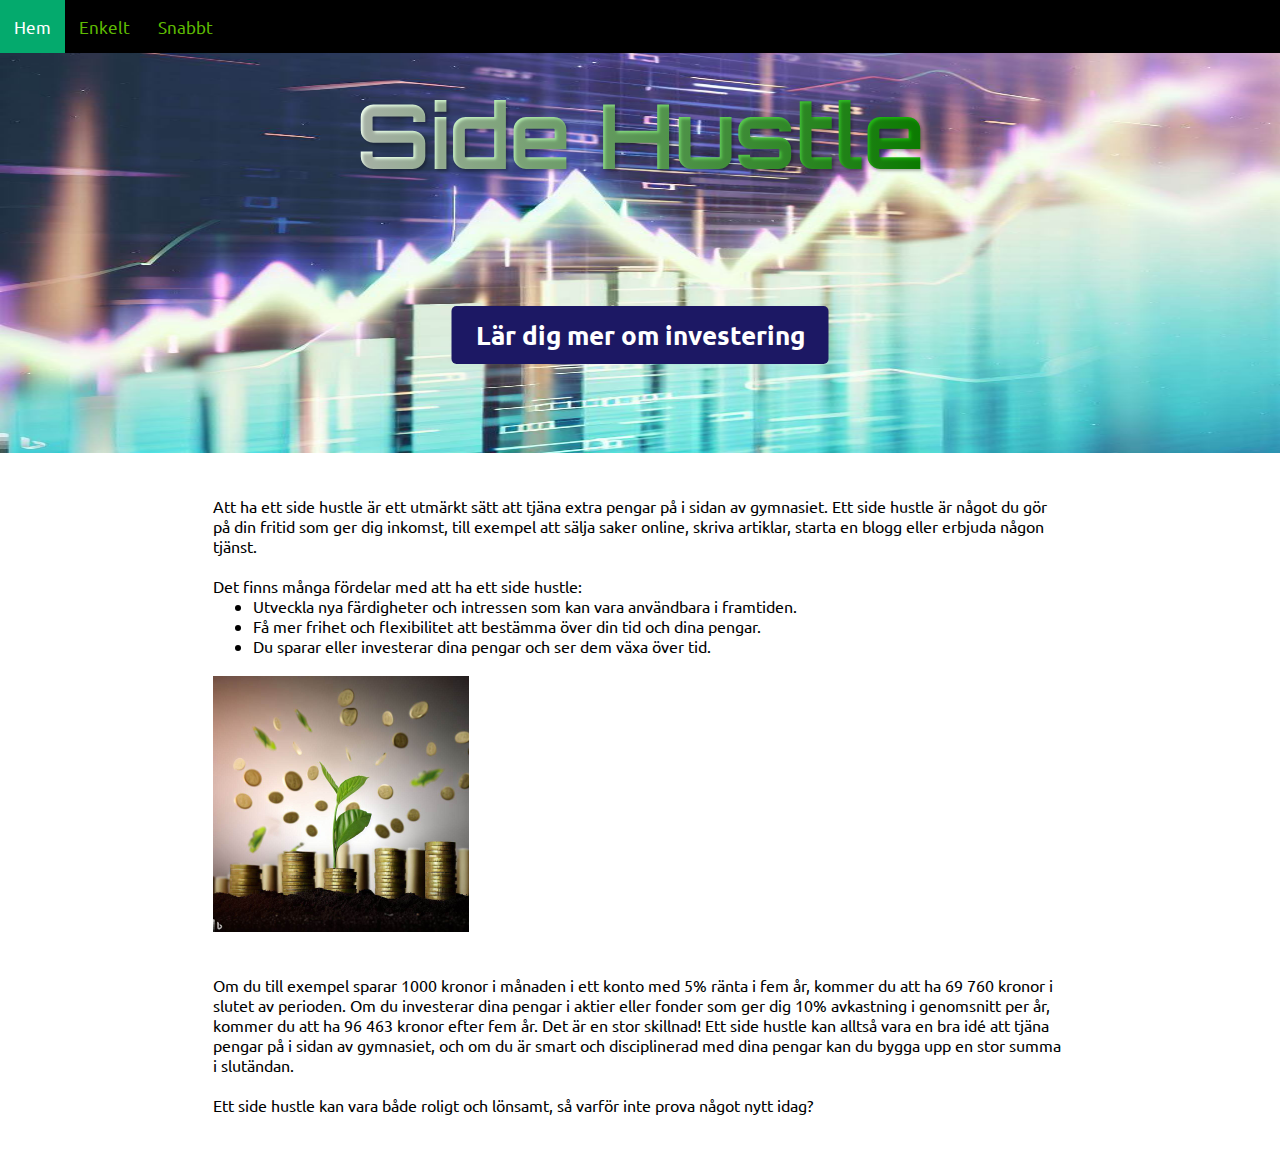
==== index.html @ 23fe559c "v1" ====
<!DOCTYPE html>
<html lang="zxx">
<head>
    <meta charset="UTF-8">
    <meta http-equiv="X-UA-Compatible" content="IE=edge">
    <meta name="viewport" content="width=device-width, initial-scale=1.0">
    <title>Side Hustle</title>
    <link rel="stylesheet" href="https://cdnjs.cloudflare.com/ajax/libs/font-awesome/4.7.0/css/font-awesome.min.css">
    <link rel="stylesheet" href="css/index.css">
    <!-- Fonter från google fonts -->
    <link rel="preconnect" href="https://fonts.googleapis.com">
    <link rel="preconnect" href="https://fonts.gstatic.com" crossorigin>
    <link href="https://fonts.googleapis.com/css2?family=Orbitron:wght@800&family=Source+Sans+Pro:wght@300&family=Ubuntu&display=swap" rel="stylesheet">
    <link rel="preconnect" href="https://fonts.googleapis.com">
    <link rel="preconnect" href="https://fonts.gstatic.com" crossorigin>
    <link href="https://fonts.googleapis.com/css2?family=Orbitron:wght@900&display=swap" rel="stylesheet">
    <link rel="icon" type="image/png" href="img/logo.png">
</head>
<body>
    <!-- Navigationsmeny -->
    <div class="topnav" id="myTopnav">
        <a href="index.html" class="active">Hem</a>
        <a href="enkelt.html">Enkelt</a>
        <a href="snabbt.html">Snabbt</a>
        <a href="javascript:void(0);" class="icon" onclick="myFunction()">
            <i class="fa fa-bars"></i>
        </a>
    </div>

    <!-- Rubrik, bild, knapp -->
    <div class="imgknapp">
        <h1 class="rubrik">Side Hustle</h1>
        <button class="btn"><a href="https://www.avanza.se/start" target="_blank"><h2>Lär dig mer om investering</h2></a></button>
        <img src="img/chart.jpeg" alt="graf">
    </div>

    <!-- Sidans innehåll -->
    <div class="container">
        <div class="text"><p><br><br>
            Att ha ett side hustle är ett utmärkt sätt att tjäna extra pengar på i sidan av gymnasiet. 
        Ett side hustle är något du gör på din fritid som ger dig inkomst, till exempel att sälja saker online, skriva artiklar, starta en blogg eller erbjuda någon tjänst.
        <br><br>Det finns många fördelar med att ha ett side hustle:</p>
        <ul>
            <li>Utveckla nya färdigheter och intressen som kan vara användbara i framtiden.</li>
            <li>Få mer frihet och flexibilitet att bestämma över din tid och dina pengar.</li>
            <li>Du sparar eller investerar dina pengar och ser dem växa över tid. <br><br></li>
        </ul>
        <img src="img/moneygrowth.jpeg" alt="bild som demonstrerar pengars tillväxt" class="bild">
        <p>
        <br><br>Om du till exempel sparar 1000 kronor i månaden i ett konto med 5% ränta i fem år, kommer du att ha 69 760 kronor i slutet av perioden. Om du investerar dina pengar i aktier eller fonder som ger dig 10% avkastning i genomsnitt per år, kommer du att ha 96 463 kronor efter fem år. Det är en stor skillnad! Ett side hustle kan alltså vara en bra idé att tjäna pengar på i sidan av gymnasiet, och om du är smart och disciplinerad med dina pengar kan du bygga upp en stor summa i slutändan. 
        <br><br>Ett side hustle kan vara både roligt och lönsamt, så varför inte prova något nytt idag? <br><br>
        </p>​
    </div>
    </div>
    <center><iframe class="game" src="https://y8.com/embed/slope" scrolling="no"></iframe></center>
    <footer>
        <a href="index.html" class="active">Hem</a>
        <a href="enkelt.html">Enkelt</a>
        <a href="snabbt.html">Snabbt</a>
    </footer>
    <script src="js/index.js"></script>
</body>
</html>
---- css/index.css ----
* {
    margin: 0;
    /* Fonten som ska användas för allt i sidan om inget annat skrivs */
    font-family: 'Ubuntu', sans-serif;
}

.container {
    display: grid;
    grid-template-columns: repeat(6, 1fr);
    grid-auto-rows: auto;
}

/* Centrerar alla objekt i "text" klassen i grid som skapades inom container */
.text {
    grid-area: 2/2/auto/6;
}

.imgknapp {
    position: relative;
    width: 100%;
}

.imgknapp img {
    width: 100%;
    height: 400px;
}

/* positionera rubrik på bild */
.rubrik {
    position: absolute;
    top: 20%;
    left: 50%;
    transform: translate(-50%, -50%);
}

/* Styling och positionering, Knapp */
.imgknapp .btn {
    position: absolute;
    top: 70%;
    left: 50%;
    transform: translate(-50%, -50%);
    -ms-transform: translate(-50%, -50%);
    background-color: #1c1864;
    font-size: 16px;
    padding: 12px 24px;
    border: none;
    cursor: pointer;
    border-radius: 5px;
}

.btn h2{
    font-size: 2vw;
    color: white;
}

.btn a {
    text-decoration: none;
}

/* ändra knappens */
.imgknapp .btn:hover {
    background-color: rgb(141, 202, 255);
    font-weight: bold;
}

.btn h2:hover{
    color: black;
}

/* Styling och positionering, Rubrik */
.rubrik{
    display: flex;
    font-size: 7vw;
    background: linear-gradient(to right, #f1fff0, #0faf00);
    background-clip: text;
    -webkit-background-clip: text; /* För Safari */
    color: transparent;
    text-shadow: 2px 2px 3px rgba(0,0,0,0.3);
    font-family: 'Orbitron', sans-serif;
    flex-direction: column;
    justify-content: center;
    align-items: center;
}

/* Färgen på navigations menyn */
.topnav {
    background-color: black;
    overflow: hidden;
}

/* Ordna länkarna i menyn */
.topnav a {
    float: left;
    display: block;
    color: rgb(94, 186, 2);
    text-align: center;
    padding: 16px 14px;
    text-decoration: none;
    font-size: 17px;
}

/* Ändra färgen på länkarna i menyn när muspekaren ligger ovan */
.topnav a:hover {
    background-color: rgb(141, 202, 255);
    color: black;
}

/* Markera länken till sidan användaren är inne på i menyn */
.topnav a.active {
    background-color: #04AA6D;
    color: white;
}

/* Göma naviagtions kanppen för menyn i mobil format */
.topnav .icon {
    display: none;
}

/* Positionera spelet */
.game{
    width: 960px; 
    height: 641px; 
}

/* Göm länkarna */
footer{
    display: none;
}

.bild{
    width: 30%
}

/* Anpassa till mindre skärmar */
/* Göma alla länkar, visa knappen för att öppna navigations menyn */
@media screen and (max-width: 770px) {
    .topnav a:not(:first-child) {display: none;}
    .topnav a.icon {
      float: right;
      display: block;
    }
    .topnav.responsive {position: relative;}
    .topnav.responsive a.icon {
      position: absolute;
      right: 0;
      top: 0;
    }
    .topnav.responsive a {
      float: none;
      display: block;
      text-align: left;
    }
    footer{
        display: contents;
    }
}

/* Göm spelet när skärmen är liten, då spelet inte fungerar på telefoner */
@media screen and (max-width: 1300px) {
    .game{
        display: none;
    }
}
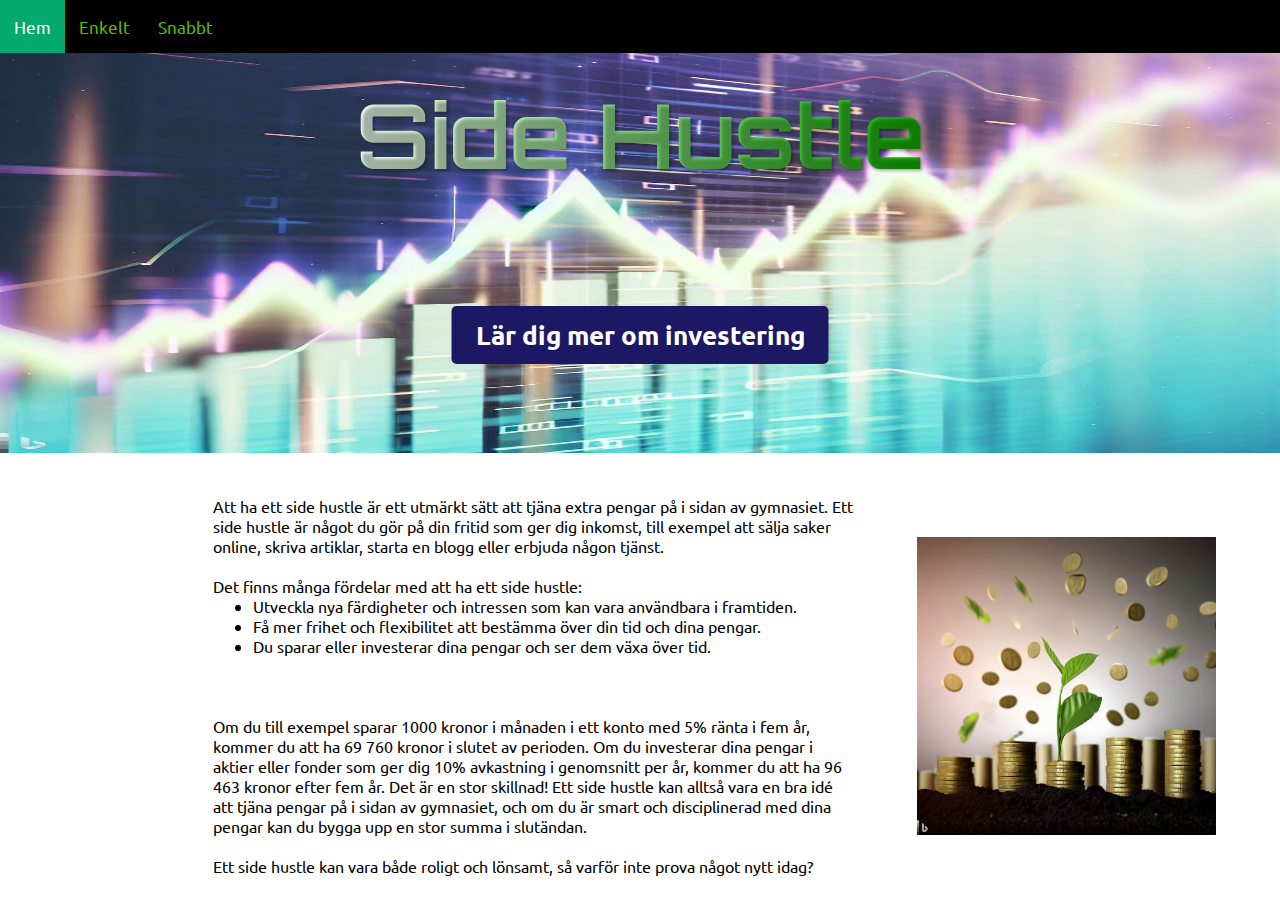
==== commit 77466e53: "v.10^100" ====
--- a/index.html
+++ b/index.html
@@ -30,27 +30,31 @@
     <!-- Rubrik, bild, knapp -->
     <div class="imgknapp">
         <h1 class="rubrik">Side Hustle</h1>
-        <button class="btn"><a href="https://www.avanza.se/start" target="_blank"><h2>Lär dig mer om investering</h2></a></button>
+        <button class="btn" onclick="window.open('https://www.avanza.se/start', '_blank')">
+            <h2>Lär dig mer om investering</h2>
+          </button>
         <img src="img/chart.jpeg" alt="graf">
     </div>
 
     <!-- Sidans innehåll -->
     <div class="container">
-        <div class="text"><p><br><br>
-            Att ha ett side hustle är ett utmärkt sätt att tjäna extra pengar på i sidan av gymnasiet. 
-        Ett side hustle är något du gör på din fritid som ger dig inkomst, till exempel att sälja saker online, skriva artiklar, starta en blogg eller erbjuda någon tjänst.
-        <br><br>Det finns många fördelar med att ha ett side hustle:</p>
-        <ul>
-            <li>Utveckla nya färdigheter och intressen som kan vara användbara i framtiden.</li>
-            <li>Få mer frihet och flexibilitet att bestämma över din tid och dina pengar.</li>
-            <li>Du sparar eller investerar dina pengar och ser dem växa över tid. <br><br></li>
-        </ul>
+        <div id="text1"><p><br><br>
+                Att ha ett side hustle är ett utmärkt sätt att tjäna extra pengar på i sidan av gymnasiet. 
+            Ett side hustle är något du gör på din fritid som ger dig inkomst, till exempel att sälja saker online, skriva artiklar, starta en blogg eller erbjuda någon tjänst.
+            <br><br>Det finns många fördelar med att ha ett side hustle:</p>
+            <ul>
+                <li>Utveckla nya färdigheter och intressen som kan vara användbara i framtiden.</li>
+                <li>Få mer frihet och flexibilitet att bestämma över din tid och dina pengar.</li>
+                <li>Du sparar eller investerar dina pengar och ser dem växa över tid. <br><br></li>
+            </ul>
+        </div>
         <img src="img/moneygrowth.jpeg" alt="bild som demonstrerar pengars tillväxt" class="bild">
-        <p>
-        <br><br>Om du till exempel sparar 1000 kronor i månaden i ett konto med 5% ränta i fem år, kommer du att ha 69 760 kronor i slutet av perioden. Om du investerar dina pengar i aktier eller fonder som ger dig 10% avkastning i genomsnitt per år, kommer du att ha 96 463 kronor efter fem år. Det är en stor skillnad! Ett side hustle kan alltså vara en bra idé att tjäna pengar på i sidan av gymnasiet, och om du är smart och disciplinerad med dina pengar kan du bygga upp en stor summa i slutändan. 
-        <br><br>Ett side hustle kan vara både roligt och lönsamt, så varför inte prova något nytt idag? <br><br>
-        </p>​
-    </div>
+        <div id="text2">
+            <p>
+            <br><br>Om du till exempel sparar 1000 kronor i månaden i ett konto med 5% ränta i fem år, kommer du att ha 69 760 kronor i slutet av perioden. Om du investerar dina pengar i aktier eller fonder som ger dig 10% avkastning i genomsnitt per år, kommer du att ha 96 463 kronor efter fem år. Det är en stor skillnad! Ett side hustle kan alltså vara en bra idé att tjäna pengar på i sidan av gymnasiet, och om du är smart och disciplinerad med dina pengar kan du bygga upp en stor summa i slutändan. 
+            <br><br>Ett side hustle kan vara både roligt och lönsamt, så varför inte prova något nytt idag? <br><br>
+            </p>​
+        </div>
     </div>
     <center><iframe class="game" src="https://y8.com/embed/slope" scrolling="no"></iframe></center>
     <footer>
--- a/css/index.css
+++ b/css/index.css
@@ -6,13 +6,38 @@
 
 .container {
     display: grid;
-    grid-template-columns: repeat(6, 1fr);
-    grid-auto-rows: auto;
+    grid-template: auto / repeat(6, 1fr);
 }
 
 /* Centrerar alla objekt i "text" klassen i grid som skapades inom container */
-.text {
-    grid-area: 2/2/auto/6;
+#text1 {
+    grid-area: 2/2/3/5;
+}
+
+#text2 {
+    grid-area: 3/2/4/5;
+}
+
+#text3 {
+    grid-area: 2/2/3/5;
+}
+
+#text4 {
+    grid-area: 3 / 2 / 4 / 5;
+}
+
+#text5 {
+    grid-area: 2/2/3/5;
+}
+
+#text6 {
+    grid-area: 3 / 2 / 4 / 5;
+}
+
+.bild{
+    grid-area: 2/5/4/7;
+    width: 70%;
+    margin: auto;
 }
 
 .imgknapp {
@@ -41,6 +66,7 @@
     transform: translate(-50%, -50%);
     -ms-transform: translate(-50%, -50%);
     background-color: #1c1864;
+    color: white;
     font-size: 16px;
     padding: 12px 24px;
     border: none;
@@ -50,20 +76,12 @@
 
 .btn h2{
     font-size: 2vw;
-    color: white;
-}
-
-.btn a {
-    text-decoration: none;
 }
 
 /* ändra knappens */
 .imgknapp .btn:hover {
     background-color: rgb(141, 202, 255);
     font-weight: bold;
-}
-
-.btn h2:hover{
     color: black;
 }
 
@@ -127,10 +145,6 @@
     display: none;
 }
 
-.bild{
-    width: 30%
-}
-
 /* Anpassa till mindre skärmar */
 /* Göma alla länkar, visa knappen för att öppna navigations menyn */
 @media screen and (max-width: 770px) {
@@ -153,6 +167,34 @@
     footer{
         display: contents;
     }
+    .bild {
+        grid-area: 3/2/4/6;
+        margin-bottom: 5%;
+    }
+    
+    #text1 {
+        grid-area: 2/2/3/6;
+    }
+
+    #text3{
+        grid-area: 2/2/3/6;
+    }
+
+    #text5 {
+        grid-area: 2/2/3/6;
+    }
+
+    #text2 {
+        grid-area: 4/2/5/6;
+    } 
+    
+    #text4 {
+        grid-area: 4/2/5/6;
+    }
+    
+    #text6 {
+        grid-area: 4/2/5/6;
+    }
 }
 
 /* Göm spelet när skärmen är liten, då spelet inte fungerar på telefoner */
